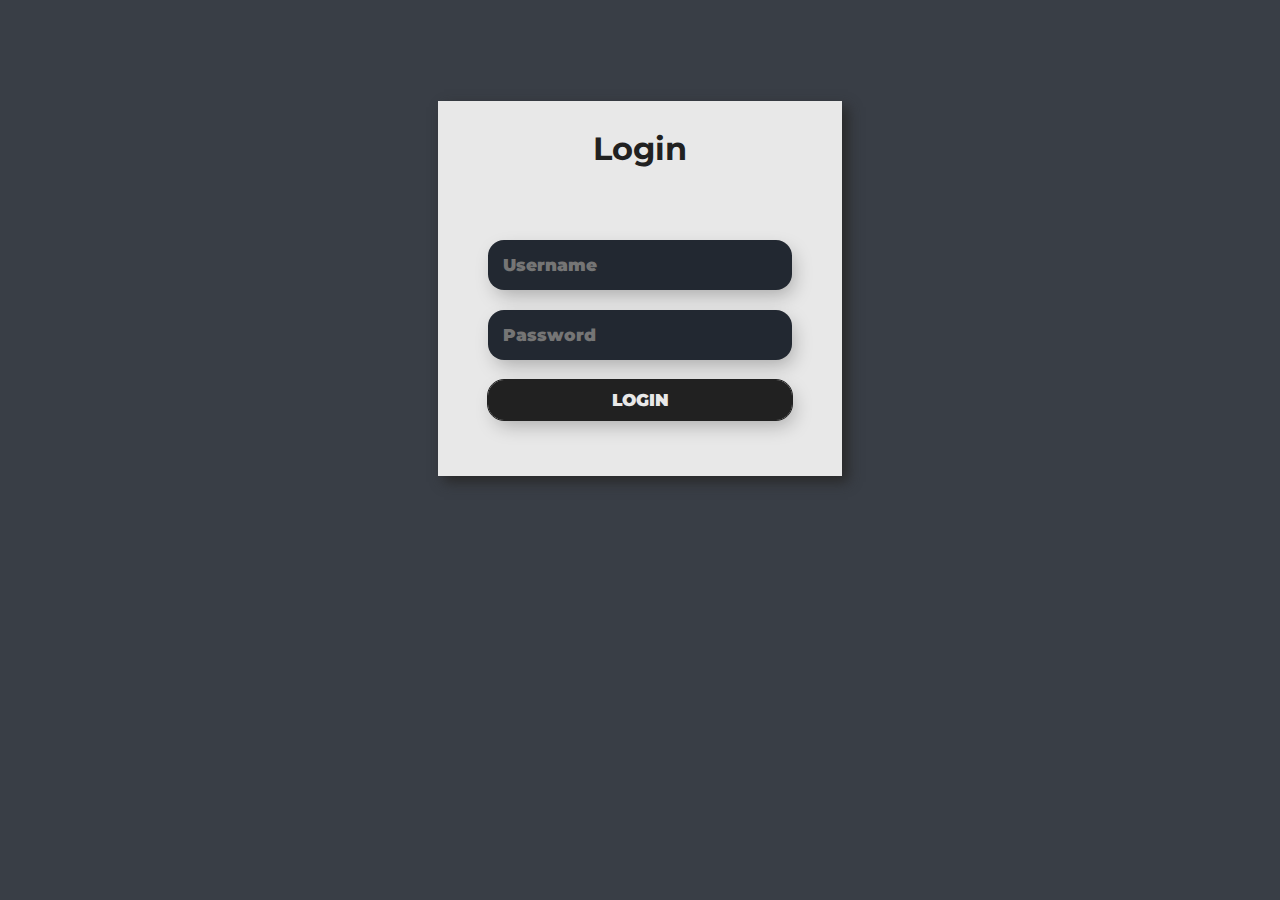
==== admin.html @ 075bf29f "admin page" ====
<!DOCTYPE html>
<html lang="en">

<head>
    <meta charset="UTF-8">
    <meta http-equiv="X-UA-Compatible" content="IE=edge">
    <meta name="viewport" content="width=device-width, initial-scale=1.0">
    <title> Admin | Shypno</title>
    <link rel="preconnect" href="https://fonts.googleapis.com">
    <link rel="preconnect" href="https://fonts.gstatic.com" crossorigin>
    <link href="https://fonts.googleapis.com/css2?family=Montserrat&display=swap" rel="stylesheet">
    <link rel="stylesheet" href="css/loginstyle.css">
    <link rel="icon" href="images/logonotext.png">
<style>
    @import url('https://fonts.googleapis.com/css2?family=Montserrat&display=swap');

* {
    font-family: 'Montserrat', sans-serif;
    user-select: none;
    color: #212121;
}

body {
    background-color: #393E46;
}

#logo{
    width: 34px;
    height: 34px;
    float: left;
    margin-top: 1.5%;
    margin-left: 3%;
    margin-right: 3%;
}
.button {
    padding: 8px 15px;
    border: unset;
    width: 80%;
    height: 40px;
    border-radius: 16px;
    color: #e8e8e8;
    z-index: 1;
    margin: 10px;
    background: #212121;
    position: relative;
    font-weight: 1000;
    outline: 0.2px solid #212121;
    font-size: 17px;
    -webkit-box-shadow: 4px 8px 19px -3px rgba(0,0,0,0.27);
    box-shadow: 4px 8px 19px -3px rgba(0,0,0,0.27);
    transition: all 250ms;
    overflow: hidden;
   }
   
   .button::before {
    content: "";
    position: absolute;
    top: 0;
    left: 0;
    height: 100%;
    width: 0;
    border-radius: 8px;
    background-color: #e8e8e8;
    z-index: -1;
    -webkit-box-shadow: 4px 8px 19px -3px rgba(0,0,0,0.27);
    box-shadow: 4px 8px 19px -3px rgba(0,0,0,0.27);
    transition: all 250ms
   }
   
   .button:hover {
    color: #212121;
    transform: scale(1.1);
   }
   
   .button:hover::before {
    width: 100%;
   }

h1 {
    padding-bottom: 22px;
    text-align: center;
}

#form-container {
    color: black;
    width: 32%;
    margin: 0 auto;
    box-shadow: 6px 6px 12px rgb(41, 41, 41);
    display: flex;
    text-align: center;
    padding-bottom: 40px;
    justify-content: center;
    background-color: #e8e8e8;
}

.tab {
    overflow: hidden;
    width: 32%;
    margin: 0 auto;
    justify-content: start;
    background-color: #222831
}

.tab button {
    background-color: inherit;
    float: left;
    border: none;
    outline: none;
    cursor: pointer;
    color:#e8e8e8;
    padding: 14px 16px;
    transition: 0.3s;
    font-size: 16px;
}

.tab button:hover {
    background-color: #393E46;
}


.tab button.active {
    color: #e2e2e2;
    background-color:#40454d;
    transform-origin: bottom right;
    transition: transform 0.25s ease-out;
}
.tab button{
    border-radius: 20px 20px 0px 0px;
}
.tab{
    border-radius: 20px 20px 0px 0px;
}
.tabcontent {
    padding: 6px 12px;
}

input {
    padding: 10px 15px;
    border: unset;
    width: 72%;
    height: 30px;
    border-radius: 16px;
    color: #212121;
    z-index: 1;
    margin: 10px;
    background: #e8e8e8;
    position: relative;
    font-weight: 1000;
    font-size: 17px;
    -webkit-box-shadow: 4px 8px 19px -3px rgba(0,0,0,0.27);
    box-shadow: 4px 8px 19px -3px rgba(0,0,0,0.27);
    transition: all 250ms;
    overflow: hidden;
   }
   
   input:focus {
    padding: 12px 20px;
    border: unset;
    border-radius: 15px;
    outline: unset;
    z-index: 1;
    color: #e8e8e8;
    background: #e8e8e8;
    background-color: #212121;
    position: relative;
    font-weight: 1000;
    font-size: 17px;
    -webkit-box-shadow: 4px 8px 19px -3px rgba(0,0,0,0.27);
    box-shadow: 4px 8px 19px -3px rgba(0,0,0,0.27);
    transition: all 250ms;
    overflow: hidden;
  }
  
  input:focus::before {
    content: "";
    position: absolute;
    top: 0;
    left: 0;
    height: 100%;
    width: 0;
    border-radius: 15px;
    background-color: #212121;
    z-index: -1;
    -webkit-box-shadow: 4px 8px 19px -3px rgba(0,0,0,0.27);
    box-shadow: 4px 8px 19px -3px rgba(0,0,0,0.27);
    transition: all 250ms;
  }
  
  input:focus:hover {
    background-color: #212121;
  }
  
  input:focus:hover::before {
    width: 100%;
  }
.label{
    float: left;
    color: transparent;
    user-select: none;
}


#mainFolder {
    margin-top: 8%;
}

input:invalid{
    background-color: #222831;
    color: red;
}

@media only screen and (max-width: 1250px) {
    #form-container{
        width: 40%;
       
    }
    .tab{
        width: 40%;
        
    }
    .tab button{
        font-size: 14px;
    }
}
@media only screen and (max-width: 920px) {
    #form-container{
        width: 60%;
       
    }
    .tab{
        width: 60%;
        
    }
    .tab button{
        font-size: 14px;
    }
}
@media only screen and (max-width: 780px) {
    #form-container{
        width: 70%;
       
    }
    .tab{
        width: 70%;
        
    }
    #logo{
        width: 34px;
        height: 34px;
        margin-top: 1.25%;
        margin-left: 2%;
        margin-right: 2%;
    }
    .tab button{
        font-size: 13px;
    }
}
@media only screen and (max-width: 500px) {
    #form-container{
        width: 92%;
       
    }
    .tab{
        width: 92%;
    }
    .tab button{
        font-size: 13px;
    }
}
@media only screen and (max-width: 380px) {
    #form-container{
        width: 96%;
       
    }
    .tab{
        width: 96%;
    }
    .tab button{
        font-size: 10px;
    }
    #logo{
        width: 28px;
        height: 28px;
        margin-top: 2%;
        margin-left: 2%;
        margin-right: 2%;
    }
}
</style>
</head>

<body>

    <div id="mainFolder">
        <div id="form-container">
           
            <form>
                <div id="Login" class="tabcontent">
                    <h1 class="head">Login</h1>
                    <span class="label">Username</span>
                    <input id="etAUsername" type="text" placeholder="Username" required>
                    <input id="etAPassword" type="Password" placeholder="Password" required>
                    <button class="button" type="submit" id="btnALogin">LOGIN</button>
                </div>
            </form>
        </div>
    </div>
    </div>

    <script>


        var password = document.getElementById("etAPassword")
        var username = document.getElementById("etAUsername")
        var btnSignup = document.getElementById("btnALogin")

        function validateInfo()
        {
            
        }

    </script>

</body>

</html>
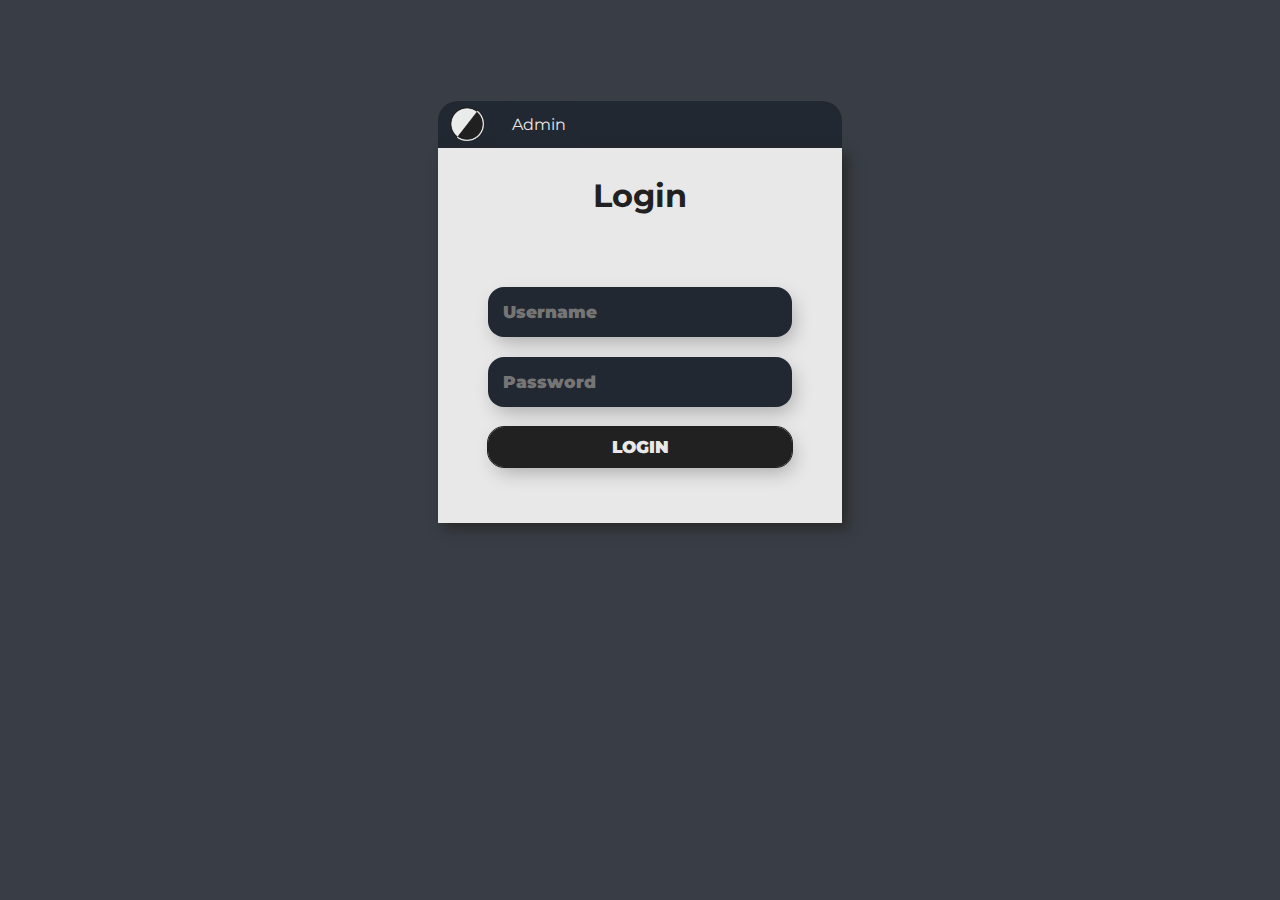
==== commit 0e12a965: "update" ====
--- a/admin.html
+++ b/admin.html
@@ -292,6 +292,10 @@
 <body>
 
     <div id="mainFolder">
+        <div class="tab">
+            <img id="logo" src="images/logonotext.png">
+            <button class="tablinks" id="adminTab">Admin</button>
+        </div>
         <div id="form-container">
            
             <form>
@@ -316,7 +320,20 @@
 
         function validateInfo()
         {
-            
+            if(username.value != "Anel")
+            {
+                username.setCustomValidity("Incorrect username");
+                return
+            }
+            else if(password.value != "anel123")
+            {
+                password.setCustomValidity("Incorrect password");
+                return
+            }
+            else
+            {
+                window.location.href="index.html";
+            }
         }
 
     </script>
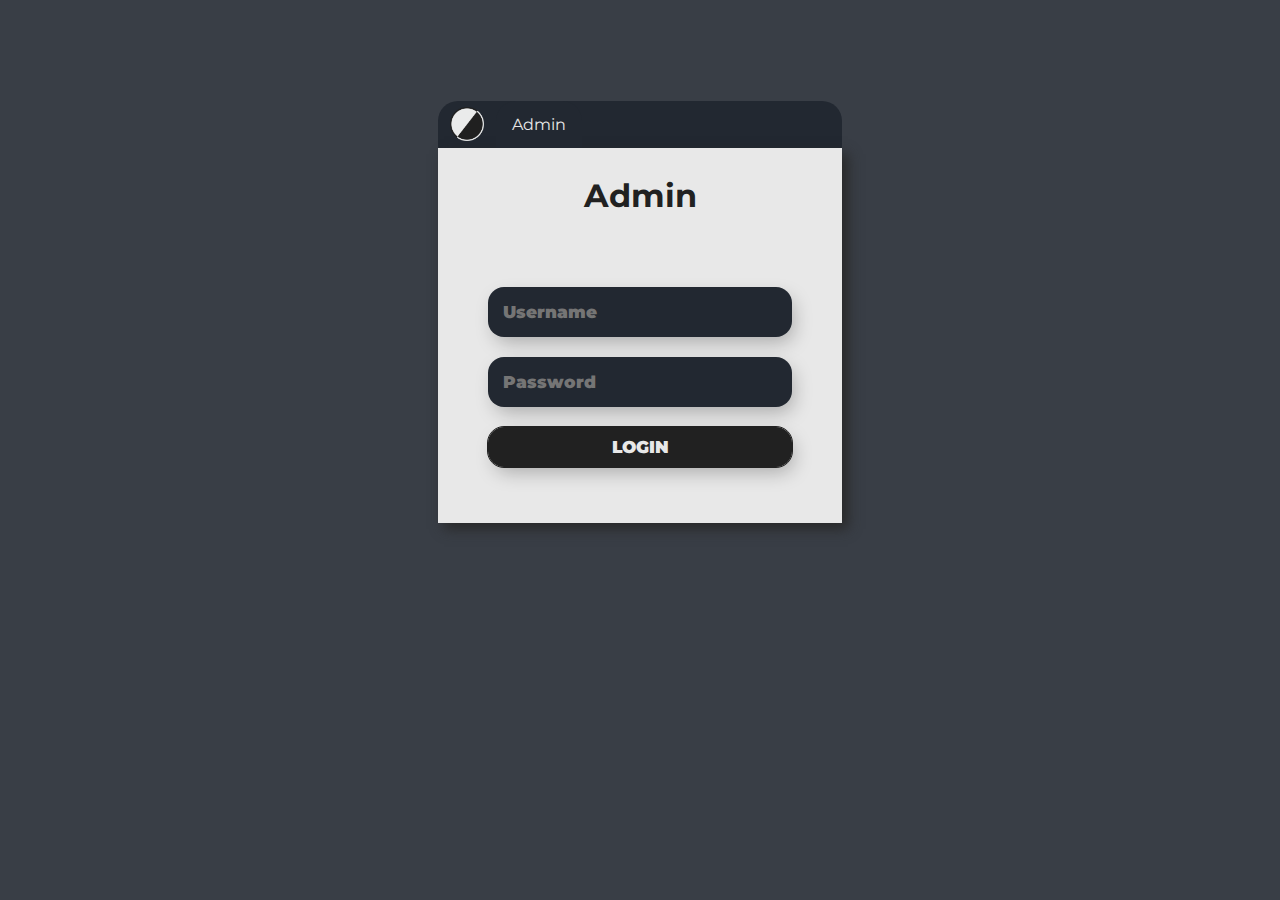
==== commit 56f15a64: "." ====
--- a/admin.html
+++ b/admin.html
@@ -300,7 +300,7 @@
            
             <form>
                 <div id="Login" class="tabcontent">
-                    <h1 class="head">Login</h1>
+                    <h1 class="head">Admin</h1>
                     <span class="label">Username</span>
                     <input id="etAUsername" type="text" placeholder="Username" required>
                     <input id="etAPassword" type="Password" placeholder="Password" required>
@@ -316,7 +316,7 @@
 
         var password = document.getElementById("etAPassword")
         var username = document.getElementById("etAUsername")
-        var btnSignup = document.getElementById("btnALogin")
+        var btnLogin = document.getElementById("btnALogin")
 
         function validateInfo()
         {
@@ -336,6 +336,8 @@
             }
         }
 
+        btnLogin.onclick = validateInfo;
+
     </script>
 
 </body>
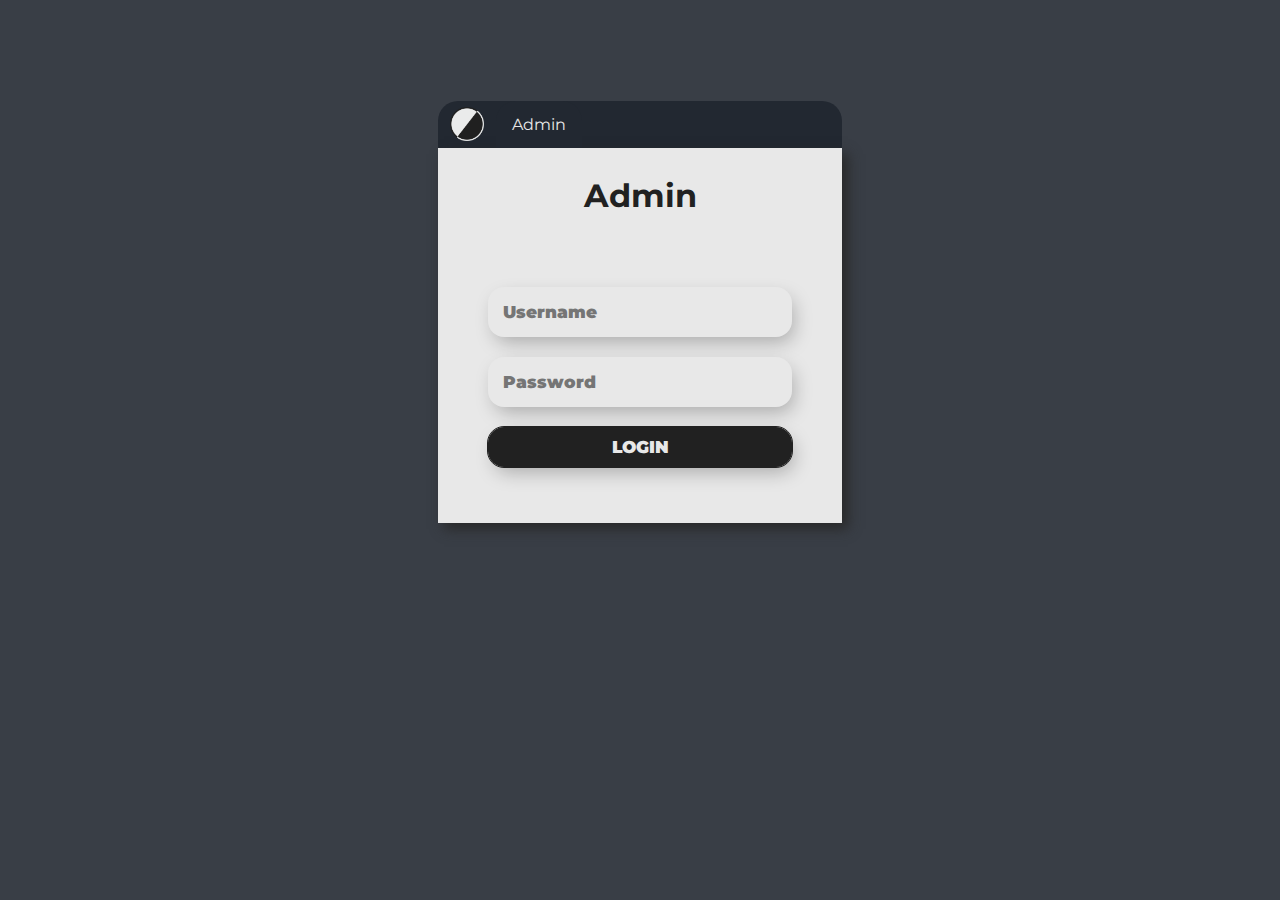
==== commit 82259d1f: "update" ====
--- a/admin.html
+++ b/admin.html
@@ -204,10 +204,6 @@
     margin-top: 8%;
 }
 
-input:invalid{
-    background-color: #222831;
-    color: red;
-}
 
 @media only screen and (max-width: 1250px) {
     #form-container{
@@ -325,15 +321,12 @@
                 username.setCustomValidity("Incorrect username");
                 return
             }
-            else if(password.value != "anel123")
+            if(password.value != "anel123")
             {
                 password.setCustomValidity("Incorrect password");
                 return
             }
-            else
-            {
                 window.location.href="index.html";
-            }
         }
 
         btnLogin.onclick = validateInfo;
